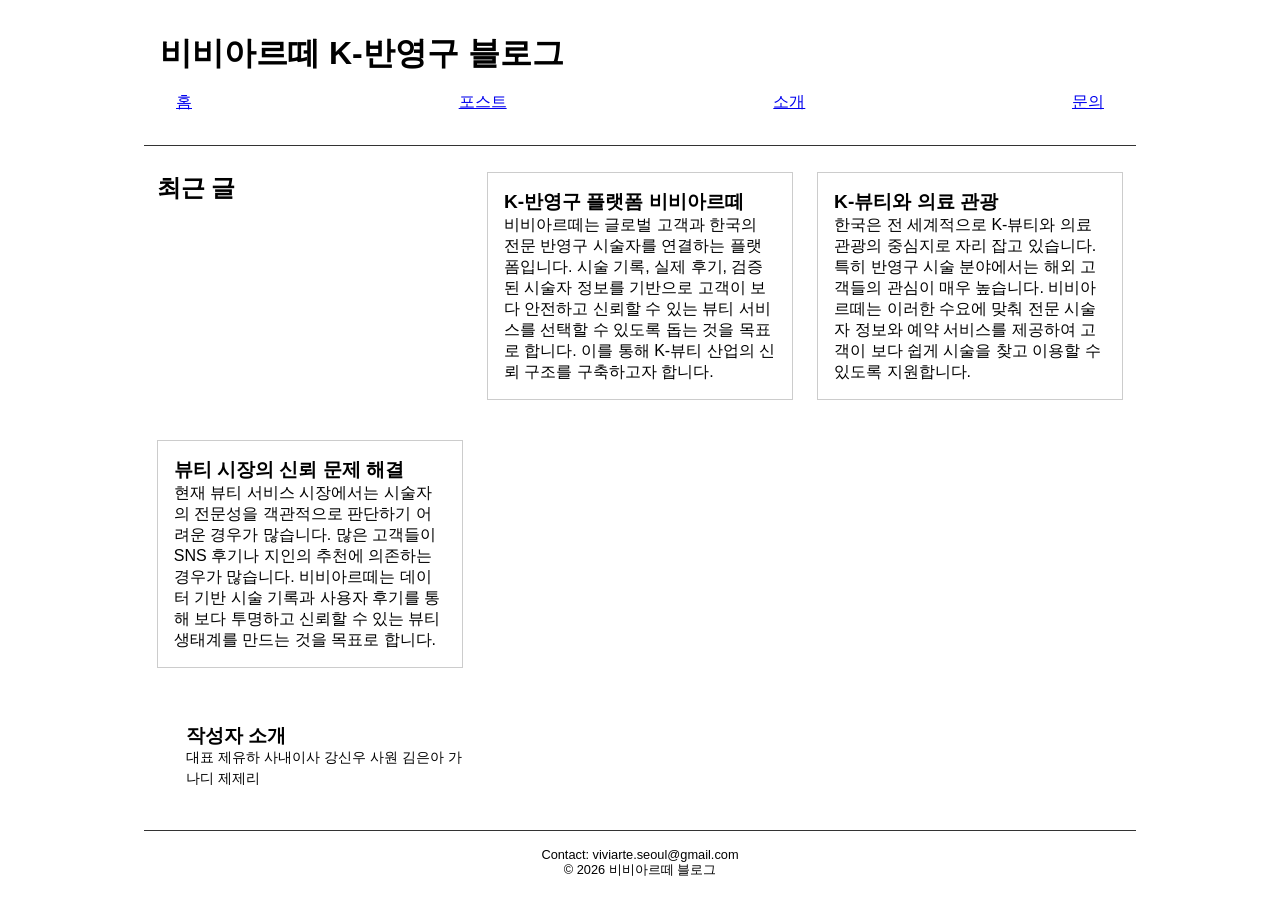
==== 과제/blog/blog.html @ d608129c "first commit" ====
<!DOCTYPE html>
<html lang="ko">
  <head>
    <meta charset="UTF-8" />

    <!-- viewport 필수 -->
    <meta name="viewport" content="width=device-width, initial-scale=1.0" />

    <title>비비아르떼 K-반영구 블로그</title>

    <!-- CSS 연결 -->
    <link rel="stylesheet" href="styles.css" />
  </head>

  <body>
    <!-- 헤더 -->
    <header>
      <h1>비비아르떼 K-반영구 블로그</h1>

      <nav>
        <ul>
          <li>
            <a href="#">홈</a>
          </li>

          <li>
            <a href="#posts">포스트</a>
          </li>

          <li>
            <a href="#">소개</a>
          </li>

          <li>
            <a href="#">문의</a>
          </li>
        </ul>
      </nav>
    </header>

    <!-- 포스트 섹션 -->
    <section id="posts">
      <h2>최근 글</h2>

      <!-- 포스트 1 -->
      <article class="post">
        <h3>K-반영구 플랫폼 비비아르떼</h3>

        <p>
          비비아르떼는 글로벌 고객과 한국의 전문 반영구 시술자를 연결하는
          플랫폼입니다. 시술 기록, 실제 후기, 검증된 시술자 정보를 기반으로
          고객이 보다 안전하고 신뢰할 수 있는 뷰티 서비스를 선택할 수 있도록
          돕는 것을 목표로 합니다. 이를 통해 K-뷰티 산업의 신뢰 구조를
          구축하고자 합니다.
        </p>
      </article>

      <!-- 포스트 2 -->
      <article class="post">
        <h3>K-뷰티와 의료 관광</h3>

        <p>
          한국은 전 세계적으로 K-뷰티와 의료 관광의 중심지로 자리 잡고
          있습니다. 특히 반영구 시술 분야에서는 해외 고객들의 관심이 매우
          높습니다. 비비아르떼는 이러한 수요에 맞춰 전문 시술자 정보와 예약
          서비스를 제공하여 고객이 보다 쉽게 시술을 찾고 이용할 수 있도록
          지원합니다.
        </p>
      </article>

      <!-- 포스트 3 -->
      <article class="post">
        <h3>뷰티 시장의 신뢰 문제 해결</h3>

        <p>
          현재 뷰티 서비스 시장에서는 시술자의 전문성을 객관적으로 판단하기
          어려운 경우가 많습니다. 많은 고객들이 SNS 후기나 지인의 추천에
          의존하는 경우가 많습니다. 비비아르떼는 데이터 기반 시술 기록과
          사용자 후기를 통해 보다 투명하고 신뢰할 수 있는 뷰티 생태계를
          만드는 것을 목표로 합니다.
        </p>
      </article>
    </section>

    <!-- 사이드바 -->
    <aside>
      <h3>작성자 소개</h3>

      <p>
        대표 제유하 
        사내이사 강신우
        사원 김은아
        가나디 제제리
      </p>
    </aside>

    <!-- 푸터 -->
    <footer>
      <p>Contact: viviarte.seoul@gmail.com</p>
      <p>© 2026 비비아르떼 블로그</p>
    </footer>
  </body>
</html>
---- 과제/blog/styles.css ----
/* =========================
   기본 박스 모델 설정
========================= */
* {
    box-sizing: border-box;
    margin: 0;
    padding: 0;
}

/* =========================
   기본 Body 스타일 (Mobile First)
========================= */
body {
    font-family: Arial, sans-serif;
    max-width: 100%;
    padding: 1rem;
}

/* =========================
   Header
========================= */
header {
    padding: 1rem;
    border-bottom: 0.1rem solid #333;
    margin-bottom: 1rem;
}

/* =========================
   제목 스타일
========================= */
h1 {
    font-size: 2rem;
}

h2 {
    font-size: 1.5rem;
}

h3 {
    font-size: 1.2rem;
}

/* =========================
   Navigation (Flexbox)
========================= */
nav ul {
    list-style: none;
    padding: 1rem;

    display: flex;
    flex-direction: column;
    gap: 0.5rem;
}

/* =========================
   Section
========================= */
section {
    margin: 2vw 1vw;
}

/* =========================
   Posts (Flexbox)
========================= */
#posts {
    display: flex;
    flex-direction: column;
    gap: 1rem;
}

/* =========================
   Post 카드
========================= */
.post {
    padding: 1rem;
    border: 0.1rem solid #ccc;
    margin-bottom: 1rem;
}

/* =========================
   Aside
========================= */
aside {
    padding: 1rem;
    margin-top: 1rem;

    font-size: 0.9rem;
    line-height: 1.5em;
}

/* =========================
   Footer
========================= */
footer {
    padding: 1rem;
    border-top: 0.1rem solid #333;
    margin-top: 1rem;

    font-size: 0.8rem;
    text-align: center;
}

/* =========================
   태블릿 (768px 이상)
========================= */
@media (min-width: 768px) {

    body {
        max-width: 90vw;
        margin: 0 auto;
    }

    nav ul {
        flex-direction: row;
        justify-content: space-between;
    }

    #posts {
        display: grid;
        grid-template-columns: 1fr 1fr;
        gap: 1.5rem;
    }

    aside {
        margin: 1.5rem;
    }
}

/* =========================
   데스크톱 (1024px 이상)
========================= */
@media (min-width: 1024px) {

    body {
        max-width: 80vw;
        margin: 0 auto;
    }

    #posts {
        grid-template-columns: 1fr 1fr 1fr;
    }

    aside {
        width: 25vw;
        margin-left: 2vw;
    }
}
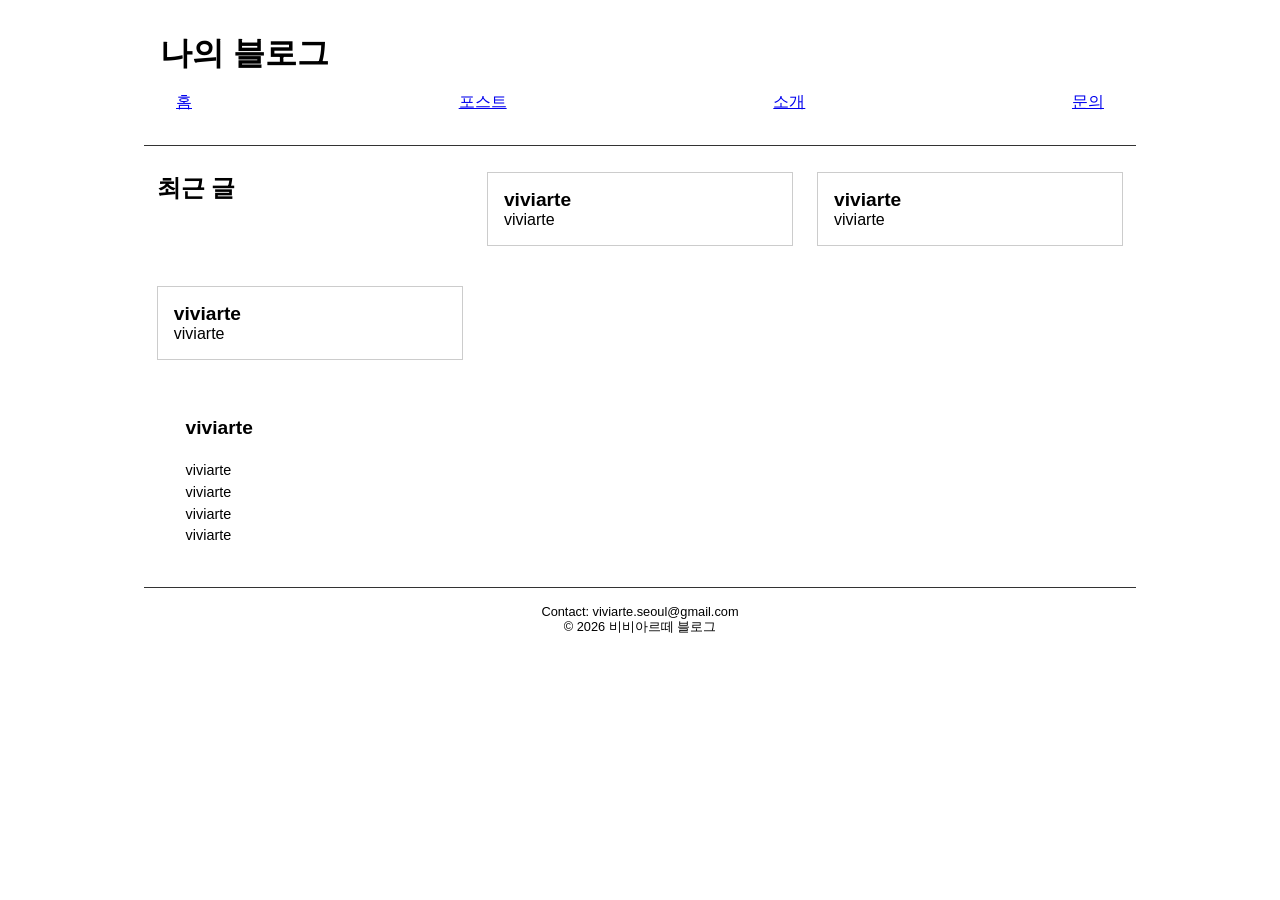
==== commit cd5efd68: "ignore수정" ====
--- a/과제/blog/blog.html
+++ b/과제/blog/blog.html
@@ -6,7 +6,7 @@
     <!-- viewport 필수 -->
     <meta name="viewport" content="width=device-width, initial-scale=1.0" />
 
-    <title>비비아르떼 K-반영구 블로그</title>
+    <title>나의 블로그</title>
 
     <!-- CSS 연결 -->
     <link rel="stylesheet" href="styles.css" />
@@ -15,7 +15,7 @@
   <body>
     <!-- 헤더 -->
     <header>
-      <h1>비비아르떼 K-반영구 블로그</h1>
+      <h1>나의 블로그</h1>
 
       <nav>
         <ul>
@@ -44,53 +44,42 @@
 
       <!-- 포스트 1 -->
       <article class="post">
-        <h3>K-반영구 플랫폼 비비아르떼</h3>
+        <h3>viviarte</h3>
 
         <p>
-          비비아르떼는 글로벌 고객과 한국의 전문 반영구 시술자를 연결하는
-          플랫폼입니다. 시술 기록, 실제 후기, 검증된 시술자 정보를 기반으로
-          고객이 보다 안전하고 신뢰할 수 있는 뷰티 서비스를 선택할 수 있도록
-          돕는 것을 목표로 합니다. 이를 통해 K-뷰티 산업의 신뢰 구조를
-          구축하고자 합니다.
+         viviarte
         </p>
       </article>
 
       <!-- 포스트 2 -->
       <article class="post">
-        <h3>K-뷰티와 의료 관광</h3>
+        <h3>viviarte</h3>
 
         <p>
-          한국은 전 세계적으로 K-뷰티와 의료 관광의 중심지로 자리 잡고
-          있습니다. 특히 반영구 시술 분야에서는 해외 고객들의 관심이 매우
-          높습니다. 비비아르떼는 이러한 수요에 맞춰 전문 시술자 정보와 예약
-          서비스를 제공하여 고객이 보다 쉽게 시술을 찾고 이용할 수 있도록
-          지원합니다.
+          viviarte
         </p>
       </article>
 
       <!-- 포스트 3 -->
       <article class="post">
-        <h3>뷰티 시장의 신뢰 문제 해결</h3>
+        <h3>viviarte</h3>
 
         <p>
-          현재 뷰티 서비스 시장에서는 시술자의 전문성을 객관적으로 판단하기
-          어려운 경우가 많습니다. 많은 고객들이 SNS 후기나 지인의 추천에
-          의존하는 경우가 많습니다. 비비아르떼는 데이터 기반 시술 기록과
-          사용자 후기를 통해 보다 투명하고 신뢰할 수 있는 뷰티 생태계를
-          만드는 것을 목표로 합니다.
+          viviarte
         </p>
       </article>
     </section>
 
     <!-- 사이드바 -->
     <aside>
-      <h3>작성자 소개</h3>
+      <h3>viviarte</h3>
 
       <p>
-        대표 제유하 
-        사내이사 강신우
-        사원 김은아
-        가나디 제제리
+        <br>
+        viviarte <br>
+        viviarte <br>
+        viviarte <br>
+        viviarte <br>
       </p>
     </aside>
 
